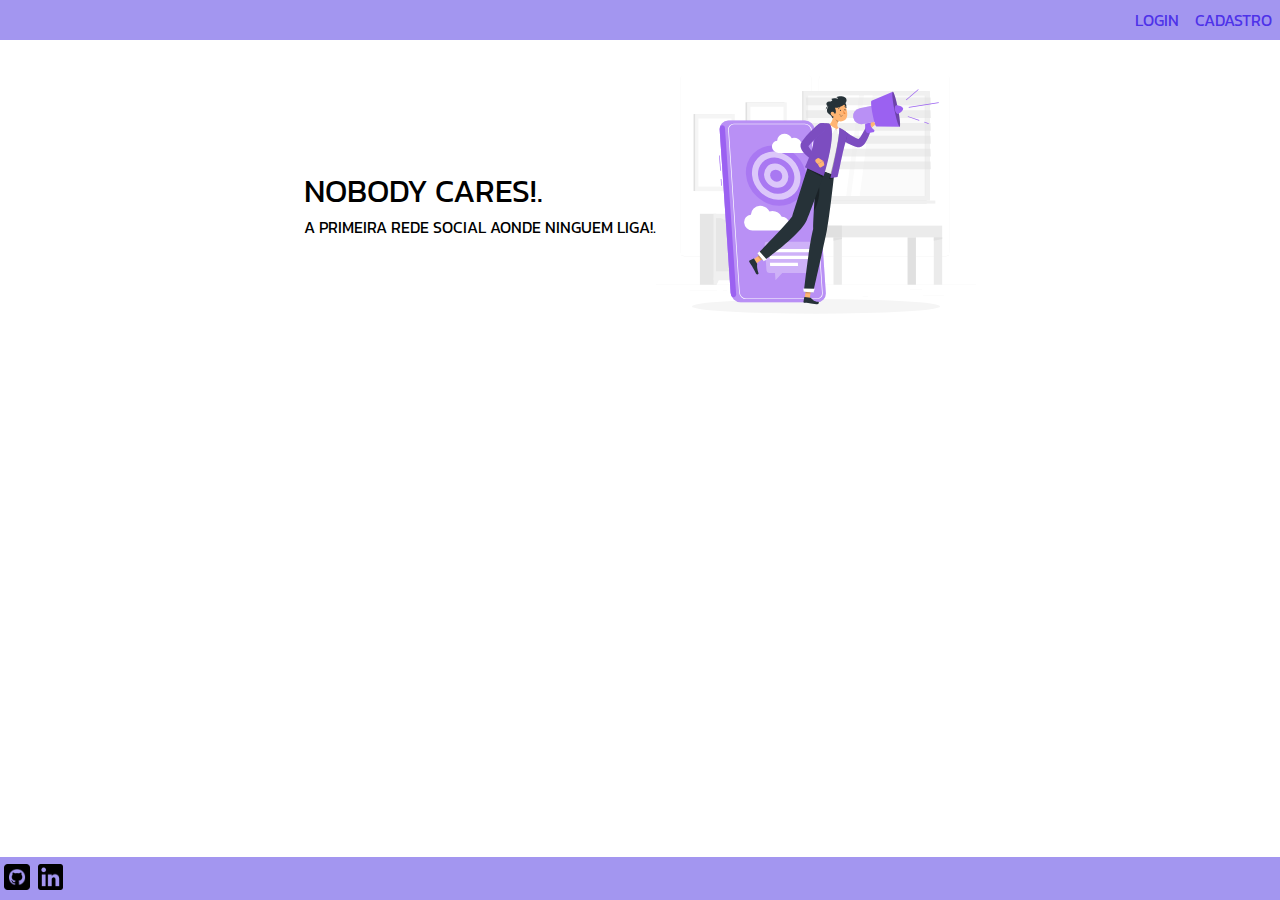
==== BlogFrontEnd/index.html @ 3598f866 "adicionando o frontEnd" ====
<!DOCTYPE html>
<html lang="en">
<head>
    <meta charset="UTF-8">
    <meta name="viewport" content="width=device-width, initial-scale=1.0">
    <title>Home</title>
    <link rel="stylesheet" href="css/style.css">
</head>
<body>

    <header>
            <div class="container-nav">
                <nav>
                    <ul>
                        <li><a href="login.html">LOGIN</a></li>
                        <li><a href="cadastro.html">CADASTRO</a></li>
                    </ul>
                </nav>
            </div>
    </header>
    <main>
       <div class="mainDiv">
            <div class="main-div-texto">
                <h1>NOBODY CARES!.</h1>  
                <p>A PRIMEIRA REDE SOCIAL AONDE NINGUEM LIGA!.</p>
            </div>
            <div class="main-div-img">
                <img src="img/mobile-marketing-animate.svg" alt="fotoFoda">
            </div>
       </div>
    </main>
    <footer>
     <div class="div-footer">
        <nav>
            <ul>
                <li><a href="https://github.com/GuiNegr" target="_blank"><img src="img/github.png" alt="Github"></a> </li>
                <li><a href="https://www.linkedin.com/in/guilherme-da-silva-negreiros-01b23a1b4/" target="_blank" ><img src="img/logotipo-do-linkedin.png" alt="linkedin"></a></li>
            </ul>
        </nav>
     </div>
    </footer>

</body>
</html>
---- BlogFrontEnd/css/style.css ----
@import url('https://fonts.googleapis.com/css2?family=Itim&family=Kanit:ital,wght@0,100;0,200;0,300;0,400;0,500;0,600;0,700;0,800;0,900;1,100;1,200;1,300;1,400;1,500;1,600;1,700;1,800;1,900&display=swap');
*{
    font-family: "Kanit", sans-serif;
    font-weight: 400;
    font-style: normal;
    margin: 0;
}

/*

CSS DO INDEX HEADER/NAV

*/
.container-nav{
    background-color: rgb(163, 150, 240);
    display: flex;
    justify-content: right;
}

.container-nav ul{
    list-style: none;
    margin: 0;
    padding: 0;
}

.container-nav li{
    float: left;
}
  
.container-nav a{
    display: block;
    text-decoration: none;
    padding: 8px;
    color: rgb(78, 50, 233);
}
.container-nav a:hover{
    background-color: rgb(126, 105, 245);
    color: white;
}


/*

MAIN DIV

*/

.mainDiv{
    display: flex;
    align-items: center;
    justify-content: center;
}

.main-div-texto{
    font-weight: 800;
}

.main-div-img{
    width: 25vw;
}

/*

DIV FOOTER

*/

.div-footer{
    background-color: rgb(163, 150, 240);
    display: inline;
    position: absolute;
    bottom: 0;
    width: 100%;    
    position: fixed;
    left: 0;
}


.div-footer ul{
    list-style: none;
    margin: 0;
    padding: 0;
}

.div-footer li{
    float: left;
}
  
.div-footer a{
    display: inline;
    text-decoration: none;
    color: rgb(78, 50, 233);
}

.div-footer img{
    margin-top: 3px;
    padding: 4px;
    width: 2vw;
}

.div-footer img:hover{
    margin-top: 3px;
    padding: 4px;
    width: 3vw;
}
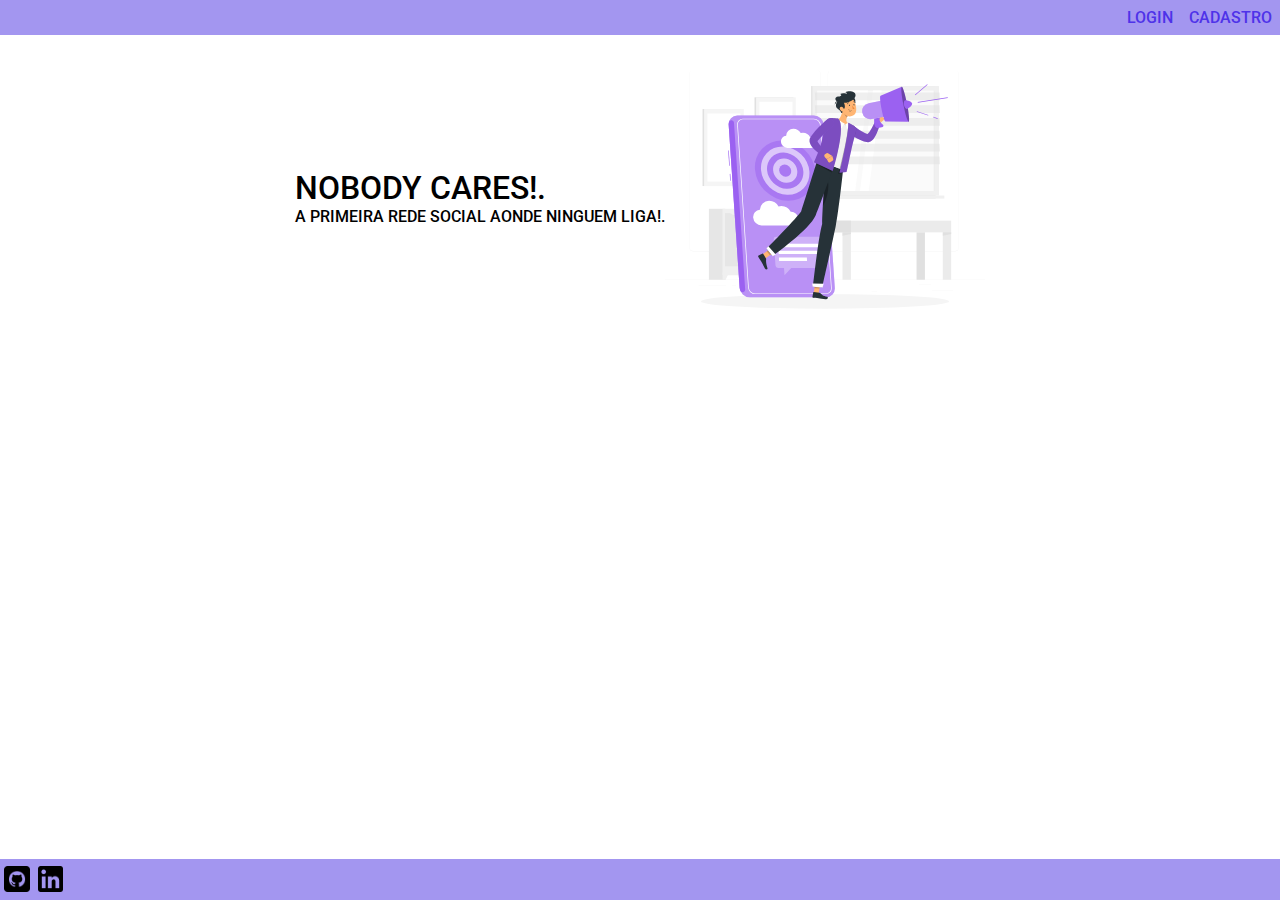
==== commit 0ac46670: "upando o frotn" ====
--- a/BlogFrontEnd/index.html
+++ b/BlogFrontEnd/index.html
@@ -12,7 +12,7 @@
             <div class="container-nav">
                 <nav>
                     <ul>
-                        <li><a href="login.html">LOGIN</a></li>
+                        <li><a href="/login">LOGIN</a></li>
                         <li><a href="cadastro.html">CADASTRO</a></li>
                     </ul>
                 </nav>
--- a/BlogFrontEnd/css/style.css
+++ b/BlogFrontEnd/css/style.css
@@ -1,7 +1,7 @@
-@import url('https://fonts.googleapis.com/css2?family=Itim&family=Kanit:ital,wght@0,100;0,200;0,300;0,400;0,500;0,600;0,700;0,800;0,900;1,100;1,200;1,300;1,400;1,500;1,600;1,700;1,800;1,900&display=swap');
+@import url('https://fonts.googleapis.com/css2?family=Itim&family=Kanit:ital,wght@0,100;0,200;0,300;0,400;0,500;0,600;0,700;0,800;0,900;1,100;1,200;1,300;1,400;1,500;1,600;1,700;1,800;1,900&family=Montserrat:ital,wght@0,100..900;1,100..900&family=Roboto:ital,wght@0,100;0,300;0,400;0,500;0,700;0,900;1,100;1,300;1,400;1,500;1,700;1,900&display=swap');
 *{
-    font-family: "Kanit", sans-serif;
-    font-weight: 400;
+    font-family: "Roboto", serif;
+    font-weight: 500;
     font-style: normal;
     margin: 0;
 }
